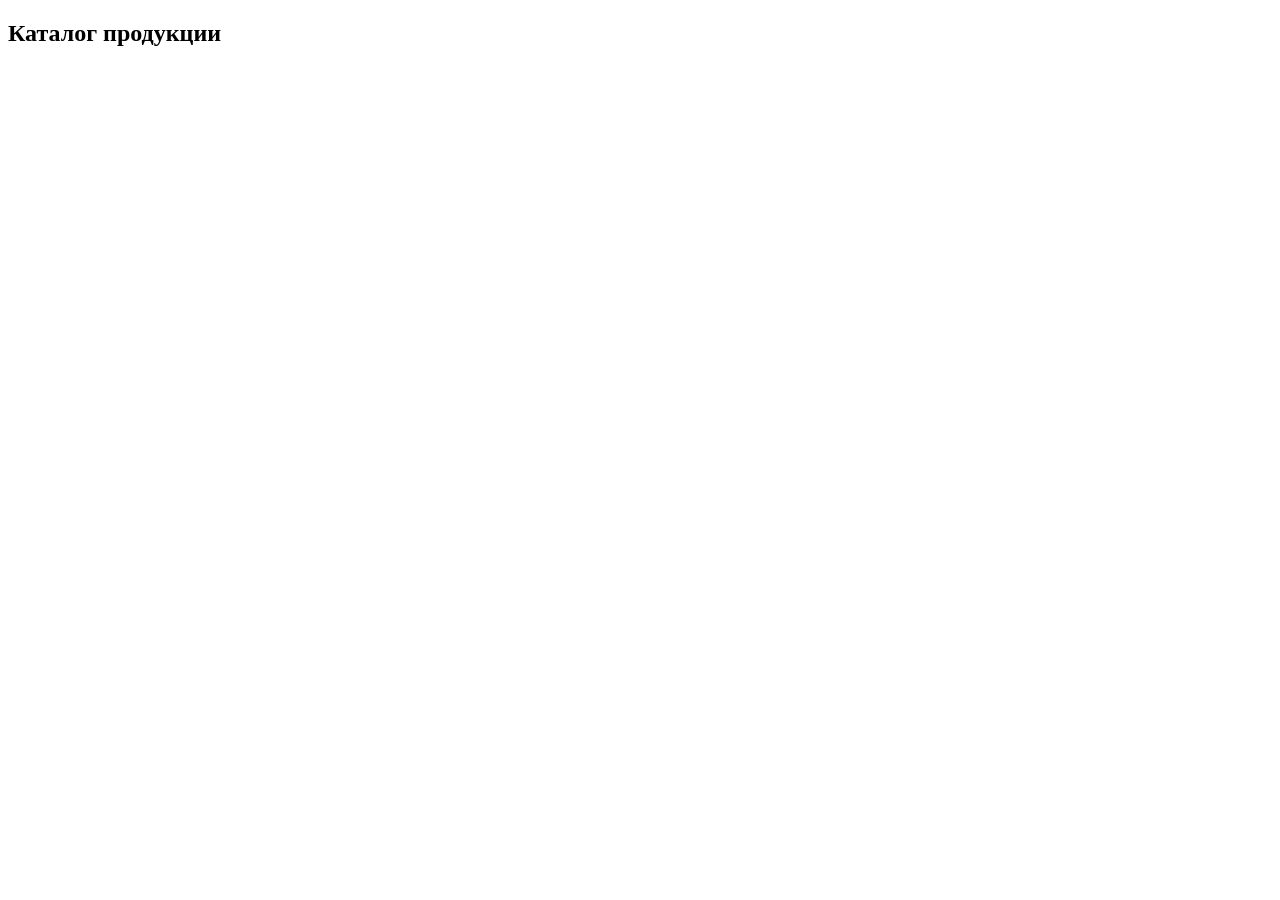
==== index.html @ a6f7f6ff "Add files via upload" ====
<!DOCTYPE html>
<html lang="ru">
  <head>
    <meta charset="UTF-8" />
    <meta name="viewport" content="width=device-width, initial-scale=1.0">
    <title>SOTEM Store — Главная</title>
    <link rel="stylesheet" href="css/style.css" />
    <link rel="stylesheet" href="css/style-header.css" />
  </head>
  <body>
    <header id="header"></header>

    <main>
      <h2>Каталог продукции</h2>
      <div id="catalog" class="catalog"></div>
    </main>

    <script src="js/models.js"></script>
    <script src="js/api.js"></script>
    <script src="js/common.js"></script>
    <script src="js/catalog.js"></script>
  </body>
</html>
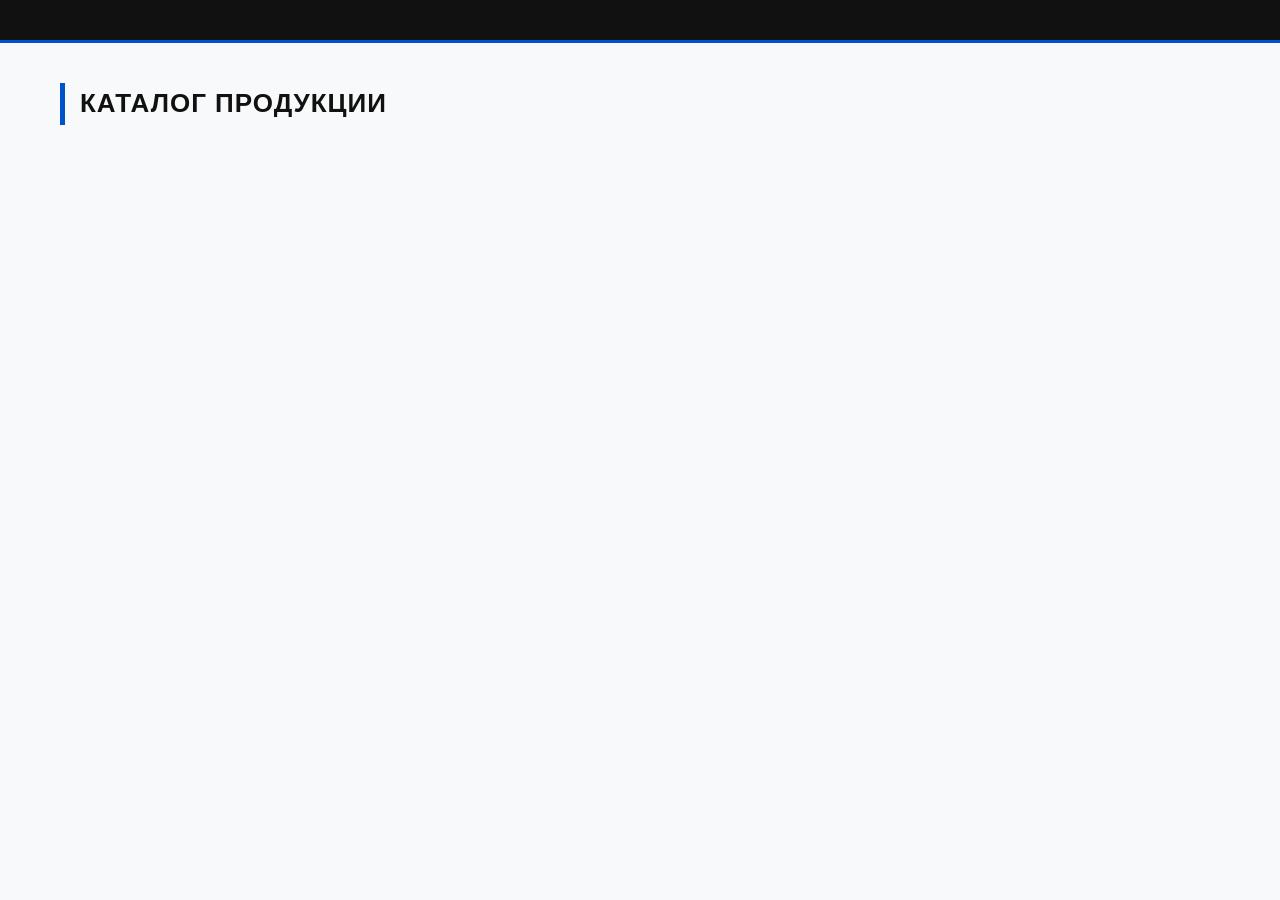
==== commit 50e09d36: "Update index.html" ====
--- a/index.html
+++ b/index.html
@@ -4,8 +4,8 @@
     <meta charset="UTF-8" />
     <meta name="viewport" content="width=device-width, initial-scale=1.0">
     <title>SOTEM Store — Главная</title>
-    <link rel="stylesheet" href="css/style.css" />
-    <link rel="stylesheet" href="css/style-header.css" />
+    <link rel="stylesheet" href="style.css" />
+    <link rel="stylesheet" href="style-header.css" />
   </head>
   <body>
     <header id="header"></header>
@@ -20,4 +20,4 @@
     <script src="js/common.js"></script>
     <script src="js/catalog.js"></script>
   </body>
-</html>+</html>
--- a/style.css
+++ b/style.css
@@ -0,0 +1,242 @@
+:root {
+  --primary-color: #0052cc;
+  --primary-hover: #0066ff;
+  --dark-bg: #111111;
+  --light-bg: #f8f9fa;
+  --border-color: #e5e7eb;
+  --text-main: #333333;
+  --text-muted: #666666;
+}
+
+* {
+  box-sizing: border-box;
+  margin: 0;
+  padding: 0;
+}
+
+body {
+  font-family: -apple-system, BlinkMacSystemFont, "Segoe UI", Roboto, Helvetica, Arial, sans-serif;
+  background-color: var(--light-bg);
+  color: var(--text-main);
+  line-height: 1.6;
+}
+
+main {
+  max-width: 1200px;
+  margin: 40px auto;
+  padding: 0 20px;
+}
+
+h2 {
+  font-size: 26px;
+  font-weight: 700;
+  text-transform: uppercase;
+  letter-spacing: 1px;
+  margin-bottom: 30px;
+  color: var(--dark-bg);
+  border-left: 5px solid var(--primary-color);
+  padding-left: 15px;
+}
+
+/* Кнопки в стиле Sotem Group */
+button, .btn {
+  display: inline-block;
+  background-color: var(--dark-bg);
+  color: #fff;
+  border: none;
+  padding: 12px 24px;
+  font-size: 13px;
+  font-weight: 600;
+  text-transform: uppercase;
+  letter-spacing: 0.5px;
+  cursor: pointer;
+  transition: all 0.2s ease;
+}
+
+button:hover, .btn:hover {
+  background-color: var(--primary-color);
+}
+
+.btn-secondary {
+  background-color: transparent;
+  color: var(--dark-bg);
+  border: 2px solid var(--dark-bg);
+  padding: 10px 22px;
+}
+
+.btn-secondary:hover {
+  background-color: var(--dark-bg);
+  color: #fff;
+}
+
+.page-actions {
+  display: flex;
+  gap: 15px;
+  margin-top: 20px;
+}
+
+/* Каталог продукции */
+.catalog {
+  display: grid;
+  grid-template-columns: repeat(auto-fill, minmax(250px, 1fr));
+  gap: 25px;
+  padding: 20px 0;
+}
+
+.card {
+  background: #fff;
+  border: 1px solid var(--border-color);
+  padding: 20px;
+  display: flex;
+  flex-direction: column;
+  justify-content: space-between;
+  text-align: left;
+  transition: transform 0.3s ease, box-shadow 0.3s ease;
+}
+
+.card:hover {
+  transform: translateY(-4px);
+  box-shadow: 0 10px 20px rgba(0,0,0,0.05);
+}
+
+.card img {
+  width: 100%;
+  height: 180px;
+  object-fit: contain;
+  margin-bottom: 15px;
+}
+
+.card h3 {
+  font-size: 15px;
+  font-weight: 600;
+  margin-bottom: 10px;
+  color: var(--dark-bg);
+  display: -webkit-box;
+  /* -webkit-line-clamp: 2; */ /*Здесь возможно ошибка */
+  -webkit-box-orient: vertical;
+  overflow: hidden;
+  height: 44px;
+}
+
+.card p {
+  font-size: 16px;
+  font-weight: 700;
+  color: var(--primary-color);
+  margin-bottom: 15px;
+}
+
+/* Карточка товара на детальной странице */
+#product-details {
+  background: #fff;
+  border: 1px solid var(--border-color);
+  padding: 40px;
+  margin-bottom: 25px;
+}
+
+.product-page-info img {
+  display: block;
+  margin-bottom: 25px;
+  max-width: 100%;
+  height: auto;
+}
+
+.product-page-info h2 {
+  border: none;
+  padding-left: 0;
+  font-size: 28px;
+  margin-bottom: 15px;
+}
+
+.product-page-info .category {
+  font-size: 12px;
+  text-transform: uppercase;
+  color: var(--text-muted);
+  letter-spacing: 1px;
+  margin-bottom: 15px;
+}
+
+.product-page-info .description {
+  margin-bottom: 20px;
+  color: #444;
+}
+
+.product-page-info .price {
+  font-size: 24px;
+  color: var(--primary-color);
+  margin-bottom: 20px;
+}
+
+/* Оформление корзины */
+.cart-item {
+  background: #fff;
+  border: 1px solid var(--border-color);
+  padding: 20px;
+  margin-bottom: 15px;
+}
+
+.cart-summary {
+  background: #fff;
+  border: 1px solid var(--border-color);
+  padding: 20px;
+  margin-top: 20px;
+  text-align: right;
+  display: flex;
+  flex-direction: column;
+  align-items: flex-end;
+}
+
+#cart-total {
+  font-size: 24px;
+  font-weight: 700;
+  color: var(--primary-color);
+}
+
+/* Формы авторизации */
+#auth-container {
+  max-width: 400px;
+  margin: 50px auto;
+  background: #fff;
+  border: 1px solid var(--border-color);
+  padding: 30px;
+}
+
+.auth-tabs {
+  display: flex;
+  border-bottom: 2px solid var(--border-color);
+  margin-bottom: 25px;
+}
+
+.tab-btn {
+  flex: 1;
+  background: transparent;
+  color: var(--text-muted);
+  padding: 10px;
+  font-weight: 700;
+}
+
+.tab-btn:hover {
+  background: transparent;
+  color: var(--dark-bg);
+}
+
+.tab-btn.active {
+  color: var(--primary-color);
+  border-bottom: 2px solid var(--primary-color);
+}
+
+.auth-form input {
+  width: 100%;
+  padding: 12px;
+  border: 1px solid var(--border-color);
+  font-size: 14px;
+  margin-bottom: 15px;
+  outline: none;
+}
+
+.auth-form input:focus {
+  border-color: var(--primary-color);
+}
+
+.auth-form button {
+  width: 100%;
+}
--- a/style-header.css
+++ b/style-header.css
@@ -0,0 +1,58 @@
+header {
+  background-color: var(--dark-bg);
+  padding: 20px 0;
+  border-bottom: 3px solid var(--primary-color);
+}
+
+header .container {
+  max-width: 1200px;
+  margin: 0 auto;
+  padding: 0 20px;
+  display: flex;
+  justify-content: space-between;
+  align-items: center;
+}
+
+header h1 a {
+  color: #fff;
+  text-decoration: none;
+  font-size: 22px;
+  font-weight: 800;
+  text-transform: uppercase;
+  letter-spacing: 1px;
+}
+
+header h1 a span {
+  color: var(--primary-color);
+}
+
+header nav {
+  display: flex;
+  align-items: center;
+  gap: 20px;
+}
+
+header nav a {
+  color: #aaa;
+  text-decoration: none;
+  font-size: 13px;
+  text-transform: uppercase;
+  font-weight: 600;
+  transition: color 0.2s ease;
+}
+
+header nav a:hover {
+  color: #fff;
+}
+
+header nav span {
+  color: #fff;
+  font-size: 13px;
+  border-left: 1px solid #333;
+  padding-left: 15px;
+}
+
+header nav button {
+  padding: 6px 12px;
+  font-size: 11px;
+}
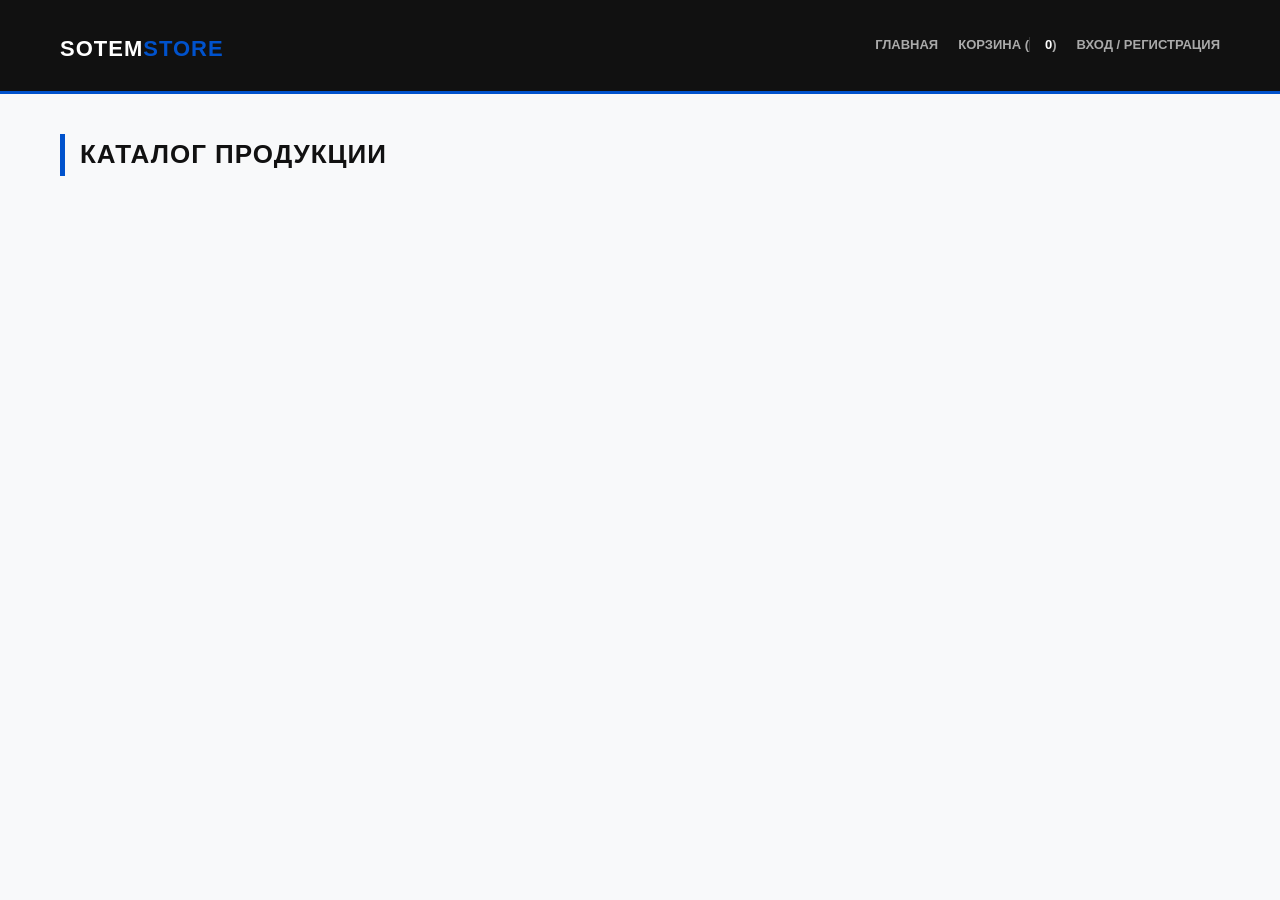
==== commit de71b71d: "Update index.html" ====
--- a/index.html
+++ b/index.html
@@ -15,9 +15,9 @@
       <div id="catalog" class="catalog"></div>
     </main>
 
-    <script src="js/models.js"></script>
-    <script src="js/api.js"></script>
-    <script src="js/common.js"></script>
-    <script src="js/catalog.js"></script>
+    <script src="models.js"></script>
+    <script src="api.js"></script>
+    <script src="common.js"></script>
+    <script src="catalog.js"></script>
   </body>
 </html>
